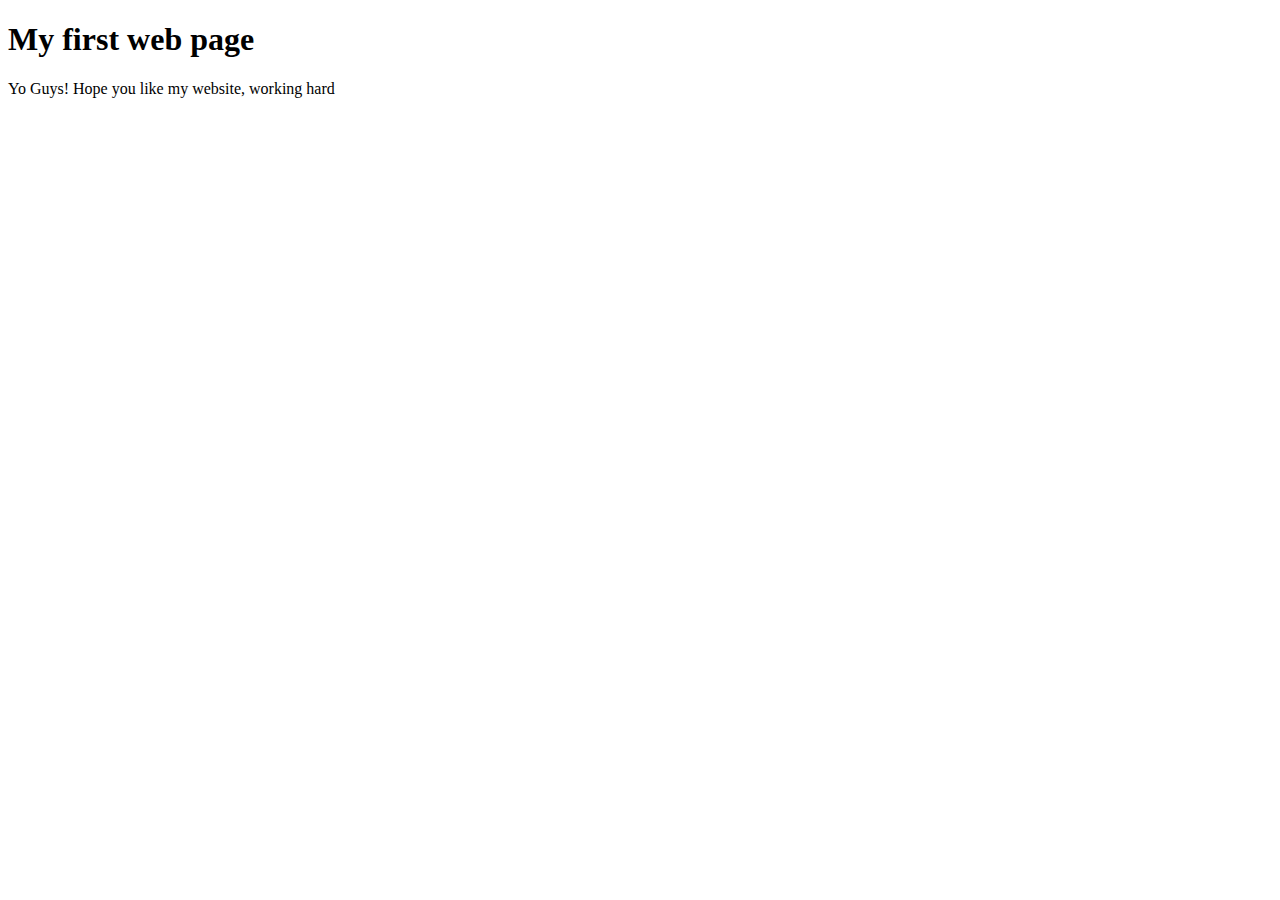
==== Html/index.html @ fc0fe546 "duzenleme" ====
<!DOCTYPE html>
<html>
    <head>
        <meta charset="UTF-8"\>
        <title> My first web page </title>

        <body>
            <h1> My first web page</h1>
            <p> Yo Guys! Hope you like my website, working hard</p>
        </body>



    </head>




</html>
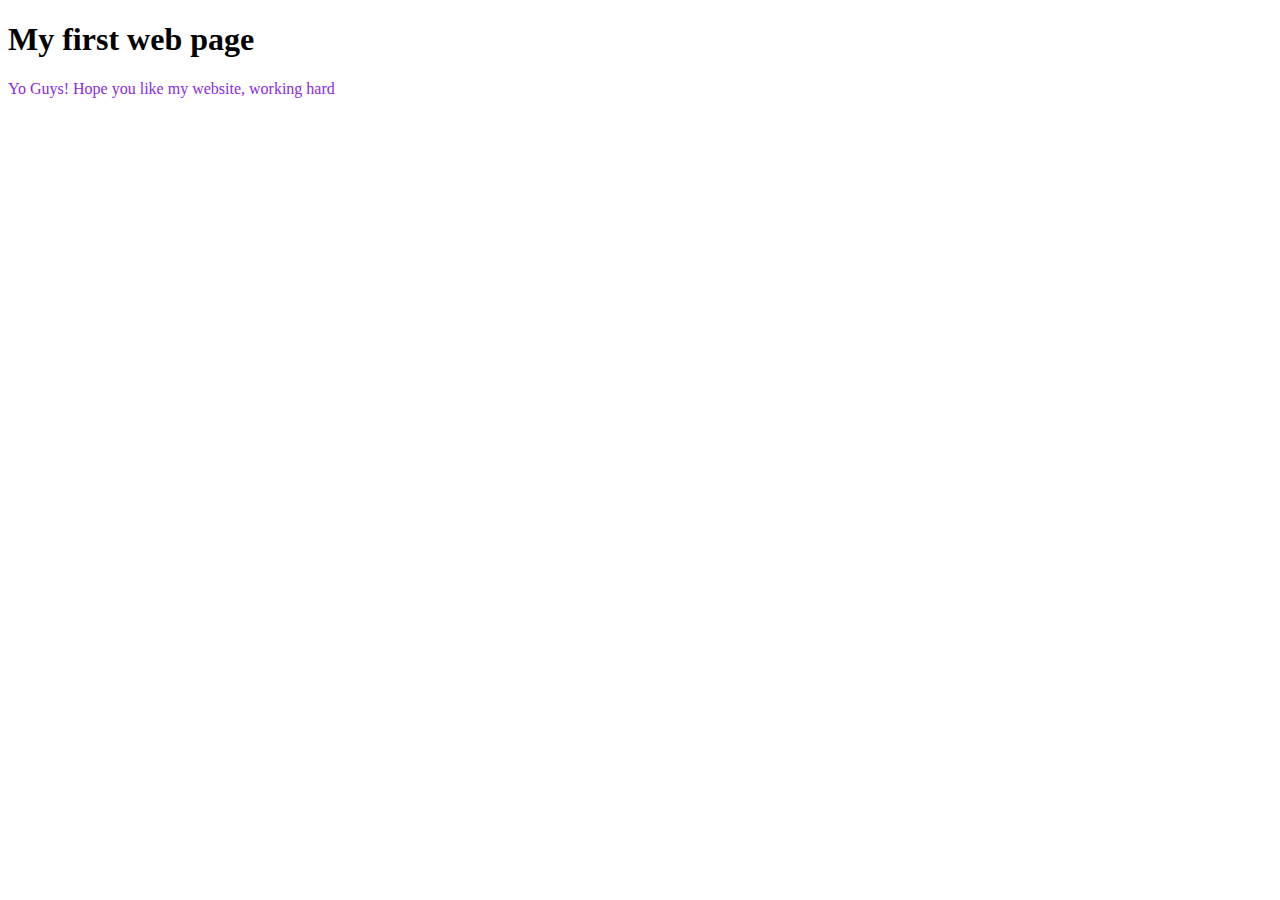
==== commit 6d49875c: "20.08.2021" ====
--- a/Html/index.html
+++ b/Html/index.html
@@ -6,7 +6,7 @@
 
         <body>
             <h1> My first web page</h1>
-            <p> Yo Guys! Hope you like my website, working hard</p>
+            <p style='color:blueviolet'> Yo Guys! Hope you like my website, working hard</p>
         </body>
 
 
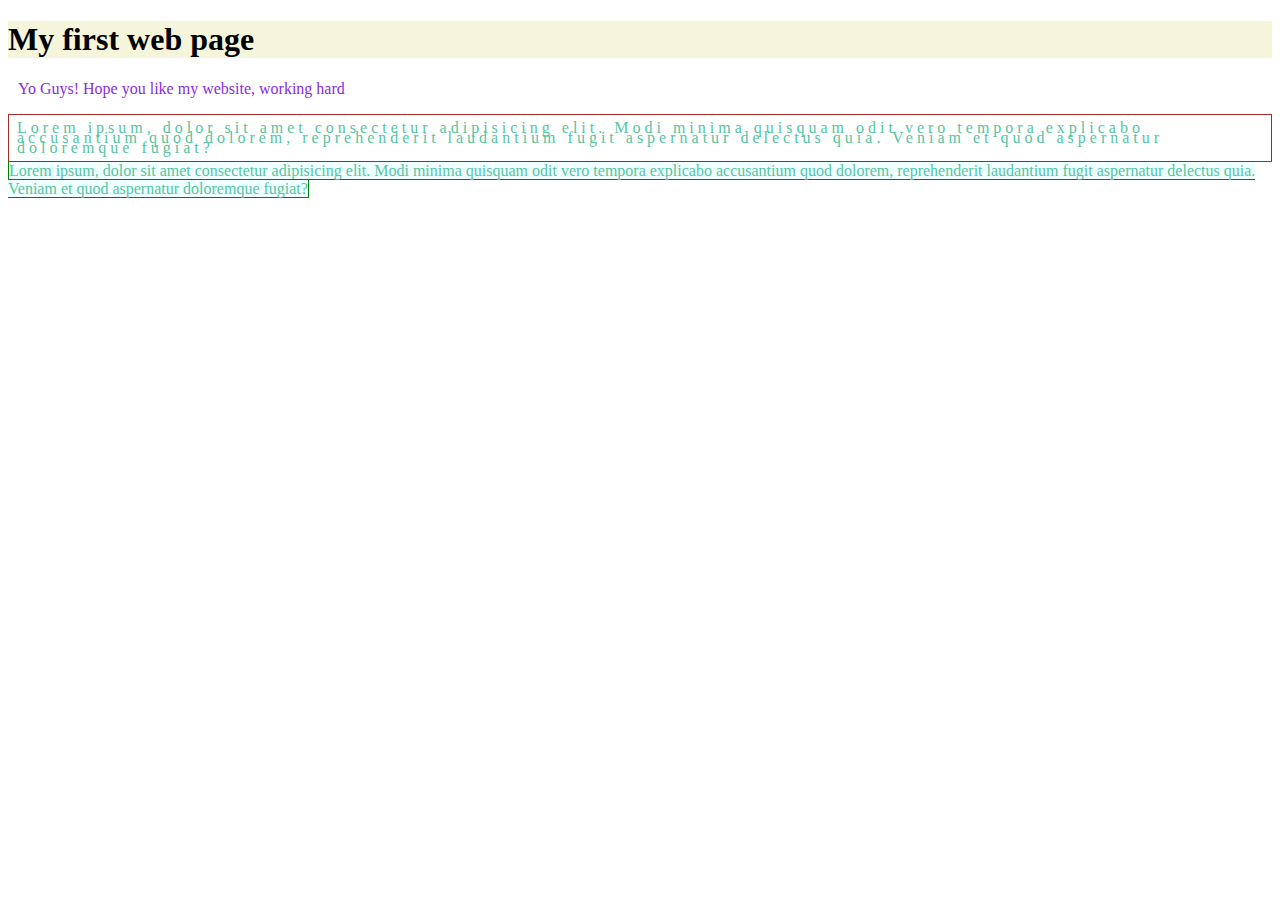
==== commit 6db634ee: "23.08.2021" ====
--- a/Html/index.html
+++ b/Html/index.html
@@ -3,16 +3,34 @@
     <head>
         <meta charset="UTF-8"\>
         <title> My first web page </title>
+        <link rel="stylesheet" href="style.css">
 
-        <body>
-            <h1> My first web page</h1>
-            <p style='color:blueviolet'> Yo Guys! Hope you like my website, working hard</p>
-        </body>
+        
+        
 
 
 
     </head>
 
+    <body>
+        <h1 > My first web page</h1>
+
+        <p style='border: 5px;color:blueviolet ;padding-left: 10px '> Yo Guys! Hope you like my website, working hard</p>
+
+        <p style="border:1px solid brown; padding:8px; margin:auto; letter-spacing:4px; line-height:10px;">Lorem ipsum, dolor sit amet consectetur adipisicing elit. 
+            Modi minima quisquam odit vero 
+            tempora explicabo accusantium quod dolorem, reprehenderit
+             laudantium fugit aspernatur delectus quia. 
+            Veniam et quod aspernatur doloremque fugiat?</p>
+
+           <p class="pr">Lorem ipsum, dolor sit amet consectetur adipisicing elit. 
+            Modi minima quisquam odit vero 
+            tempora explicabo accusantium quod dolorem, reprehenderit
+             laudantium fugit aspernatur delectus quia. 
+            Veniam et quod aspernatur doloremque fugiat?</p>
+    </body>
+
+
 
 
 
--- a/Html/style.css
+++ b/Html/style.css
@@ -0,0 +1,9 @@
+
+p{ color: rgb(85, 197, 160);}
+
+h1{background-color: beige;}
+
+.pr{background-color: azure;
+    display: inline;
+    border: 1px solid green;}
+/* burda bir yorum biraktim*/
